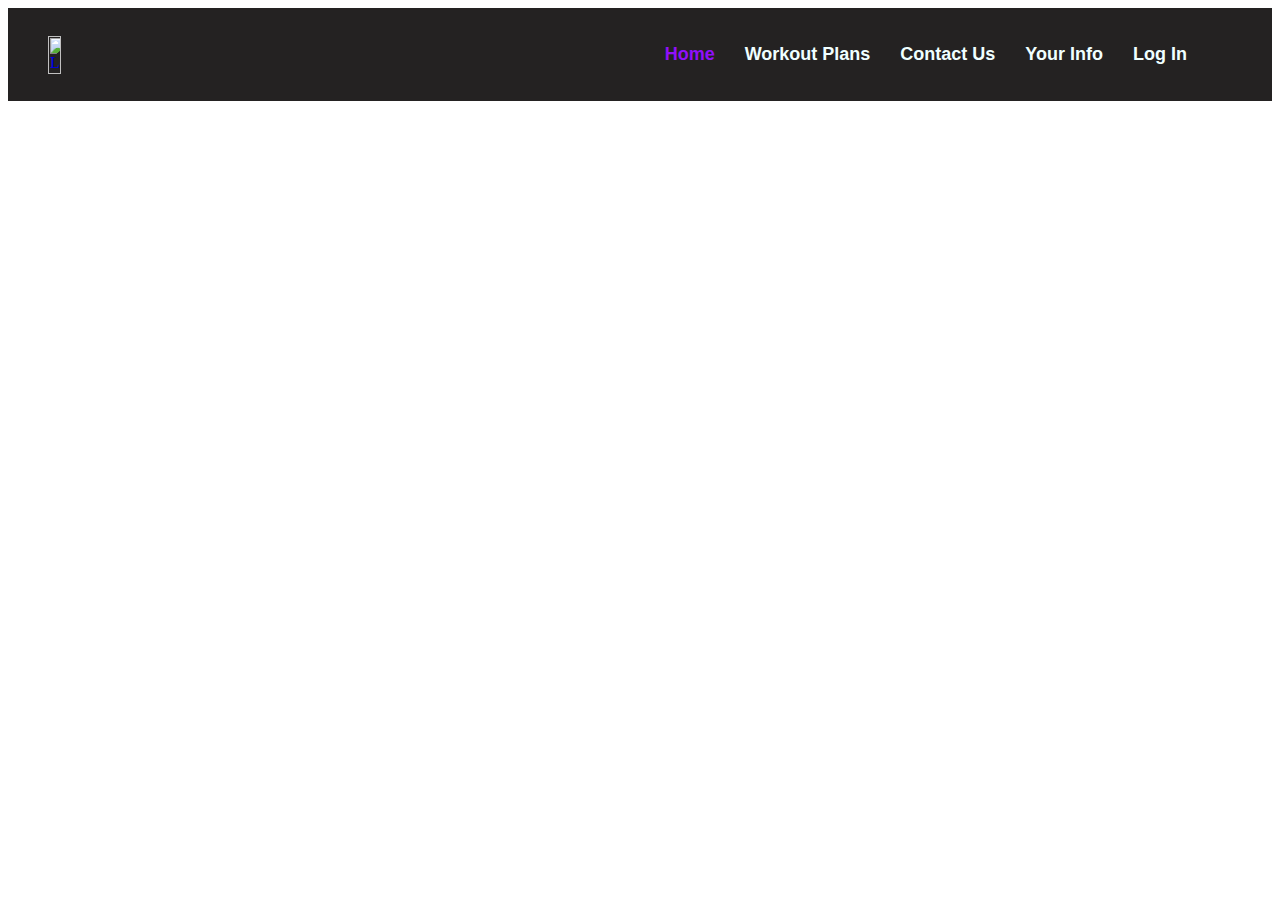
==== index.html @ 29c5f5fc "With index, no home now" ====
<html lang="en">
<head>
    <meta charset="UTF-8">
    <meta name="viewport" content="width=device-width, initial-scale=1.0">
    <link rel="stylesheet" href="style.css">
    <link rel="stylesheet" href="https://fonts.googleapis.com/css2?family=Material+Symbols+Outlined:opsz,wght,FILL,GRAD@20..48,100..700,0..1,-50..200" />
    <link href="https://cdn.jsdelivr.net/npm/bootstrap@5.3.2/dist/css/bootstrap.min.css" rel="stylesheet" integrity="sha384-T3c6CoIi6uLrA9TneNEoa7RxnatzjcDSCmG1MXxSR1GAsXEV/Dwwykc2MPK8M2HN" crossorigin="anonymous">
    <title>Home</title>
</head>
<section id="header">
    <a href="#"><img src="images/tempLogo.png" class="logo" alt="Logo"></a>
    <div>
        <ul id="navbar">
            <li><a class='active' href="home.html">Home</a></li>
            <li><a href="plan.html">Workout Plans</a></li>
            <li><a href="">Contact Us</a></li>
            <li><a href="personal.html">Your Info</a></li>
            <li><a href="login.html">Log In</a></li>
            <li><a href=""><i class="bi-bag-fill" style="font-size: 26px;"></i></a></li>
        </ul>
    </div>
</section>
<body>
    <h2></h2>
    
</body>
</html>
---- style.css ----
/*Background*/

/*Header*/
#header{
    display: flex;
    align-items: center;
    justify-content: space-between;
    padding: 20px 40px;
    background-color: rgb(36, 34, 34);
    z-index: 999;
    position: sticky;
    top: 0;
    left: 0;
}

.logo{
    width: 50%;
}

/*Navbar*/
#navbar{
    display: flex;
    align-items: center;
    justify-content: center;
}

#navbar li{
    list-style: none;
    margin: 0 15px;
    position: relative;
    font-family: 'Poppins', sans-serif;
}

#navbar li a{
    text-decoration: none;
    font-size: 18px;
    font-weight: 550;
    color: azure;
    transition: 0.25s ease;
}

#navbar li a:hover{
    color: rgb(144, 16, 250);
}

#navbar li a.active{
    color: rgb(144, 16, 250);
}





/*Log In/Sign Up
#Mainform{
    text-align: center;
}
*/
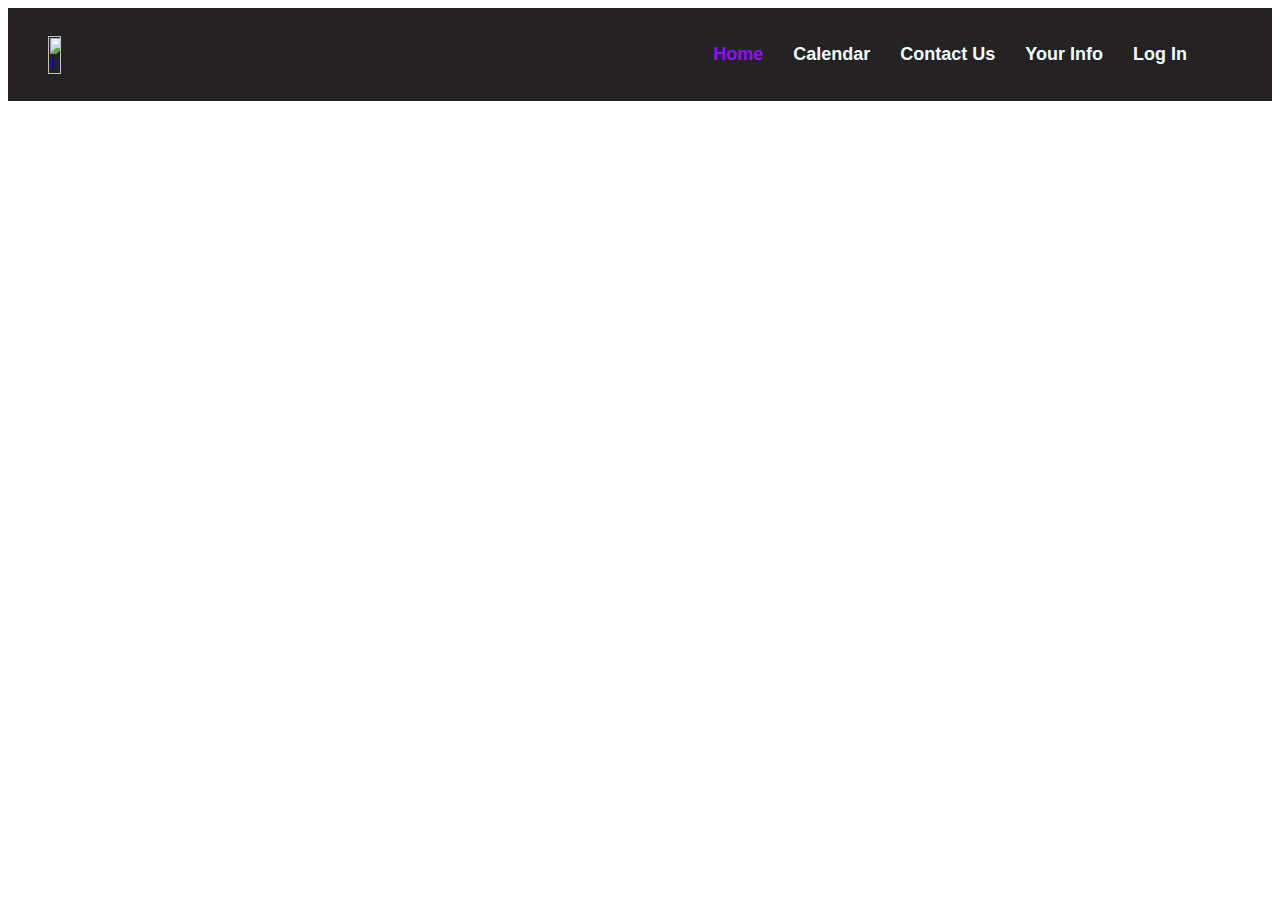
==== commit da999f0d: "Fixed some alignment and navbar names" ====
--- a/index.html
+++ b/index.html
@@ -11,12 +11,12 @@
     <a href="#"><img src="images/tempLogo.png" class="logo" alt="Logo"></a>
     <div>
         <ul id="navbar">
-            <li><a class='active' href="home.html">Home</a></li>
-            <li><a href="plan.html">Workout Plans</a></li>
-            <li><a href="">Contact Us</a></li>
+            <li><a  class='active' href="home.html">Home</a></li>
+            <li><a href="calendar.html">Calendar</a></li>
+            <li><a href="contact.html">Contact Us</a></li>
             <li><a href="personal.html">Your Info</a></li>
             <li><a href="login.html">Log In</a></li>
-            <li><a href=""><i class="bi-bag-fill" style="font-size: 26px;"></i></a></li>
+            <li><a href="myplans.html"><i class="bi-bag-fill" style="font-size: 26px;"></i></a></li>
         </ul>
     </div>
 </section>
--- a/style.css
+++ b/style.css
@@ -51,8 +51,9 @@
 
 
 
-/*Log In/Sign Up
+/*Login/Signup*/
 #Mainform{
     text-align: center;
+    position: relative;
+    left: 37%;
 }
-*/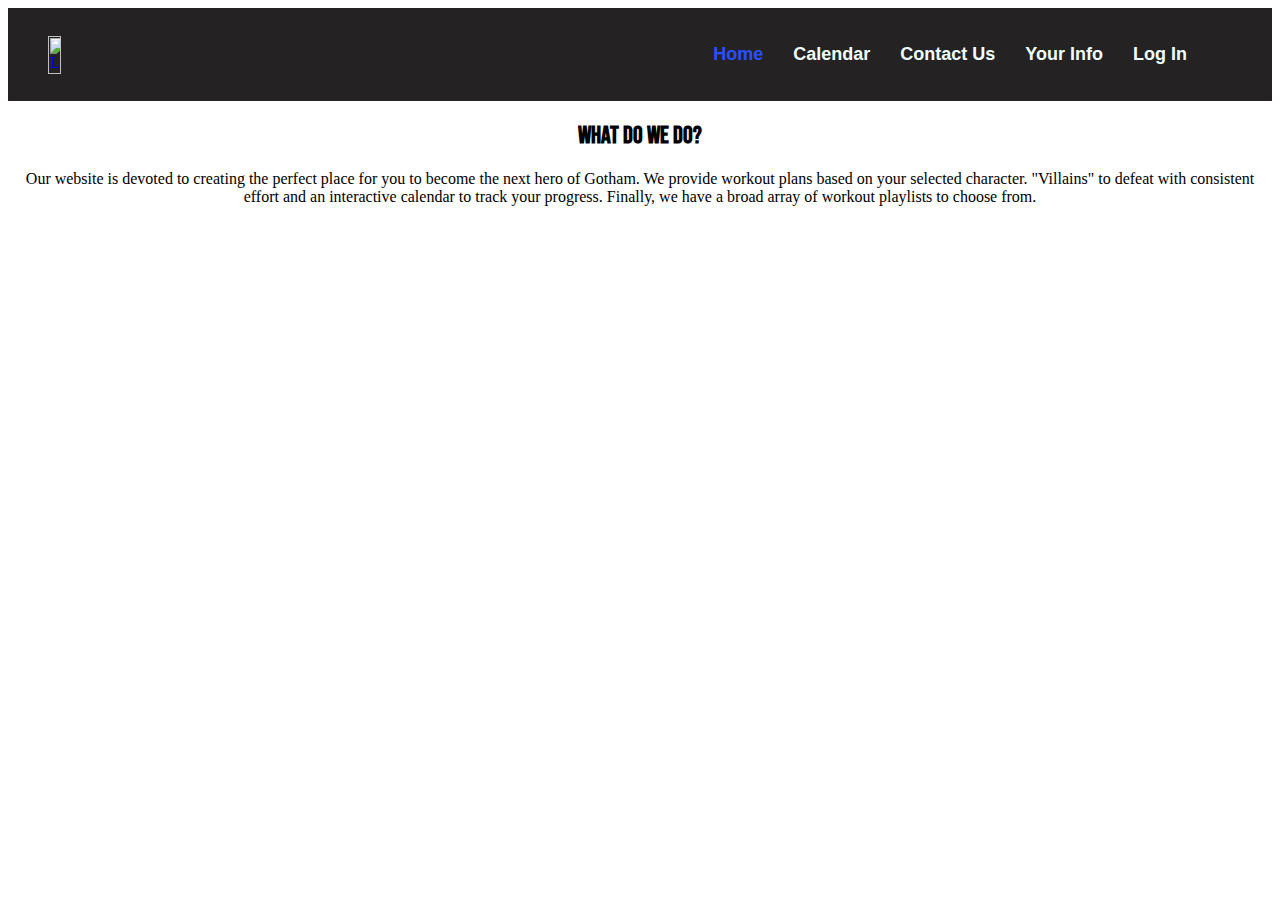
==== commit 596b9f1f: "ol;jf;lskjfl" ====
--- a/index.html
+++ b/index.html
@@ -6,12 +6,16 @@
     <link rel="stylesheet" href="https://fonts.googleapis.com/css2?family=Material+Symbols+Outlined:opsz,wght,FILL,GRAD@20..48,100..700,0..1,-50..200" />
     <link href="https://cdn.jsdelivr.net/npm/bootstrap@5.3.2/dist/css/bootstrap.min.css" rel="stylesheet" integrity="sha384-T3c6CoIi6uLrA9TneNEoa7RxnatzjcDSCmG1MXxSR1GAsXEV/Dwwykc2MPK8M2HN" crossorigin="anonymous">
     <title>Home</title>
+    <link rel="preconnect" href="https://fonts.googleapis.com">
+    <link rel="preconnect" href="https://fonts.gstatic.com" crossorigin>
+    <link href="https://fonts.googleapis.com/css2?family=Bebas+Neue&family=Noto+Sans+JP:wght@100..900&display=swap" rel="stylesheet">
+    <link href="https://fonts.googleapis.com/css2?family=Titan+One&display=swap" rel="stylesheet">
 </head>
 <section id="header">
-    <a href="#"><img src="images/tempLogo.png" class="logo" alt="Logo"></a>
+    <a href="#"><img src="images/" class="logo" alt="Logo"></a>
     <div>
         <ul id="navbar">
-            <li><a  class='active' href="home.html">Home</a></li>
+            <li><a  class='active' href="index.html">Home</a></li>
             <li><a href="calendar.html">Calendar</a></li>
             <li><a href="contact.html">Contact Us</a></li>
             <li><a href="personal.html">Your Info</a></li>
@@ -21,7 +25,11 @@
     </div>
 </section>
 <body>
-    <h2></h2>
+    <div id="info">
+        <h2>What do we do?</h2>
+        <p>Our website is devoted to creating the perfect place for you to become the next hero of Gotham. We provide workout plans based on your selected character. "Villains" to defeat with consistent effort and an interactive calendar to track your progress. Finally, we have a broad array of workout playlists to choose from.</p>
+    </div>
+    
     
 </body>
 </html>--- a/style.css
+++ b/style.css
@@ -1,4 +1,25 @@
+.bebas-neue-regular {
+    font-family: "Bebas Neue", sans-serif;
+    font-weight: 400;
+    font-style: normal;
+  }
+
+.titan-one-regular {
+    font-family: "Titan One", sans-serif;
+    font-weight: 400;
+    font-style: normal;
+}
+
+h2 {
+    font-family: "Bebas Neue", sans-serif;
+}
+
 /*Background*/
+:root{
+    background-image: url();
+    background-size: cover;
+    background-size: auto;
+}
 
 /*Header*/
 #header{
@@ -40,15 +61,18 @@
 }
 
 #navbar li a:hover{
-    color: rgb(144, 16, 250);
+    color: rgb(41, 80, 255);
 }
 
 #navbar li a.active{
-    color: rgb(144, 16, 250);
+    color: rgb(41, 80, 255);
 }
 
 
-
+/*Home*/
+#info{
+    text-align: center;
+}
 
 
 /*Login/Signup*/
@@ -57,3 +81,5 @@
     position: relative;
     left: 37%;
 }
+
+
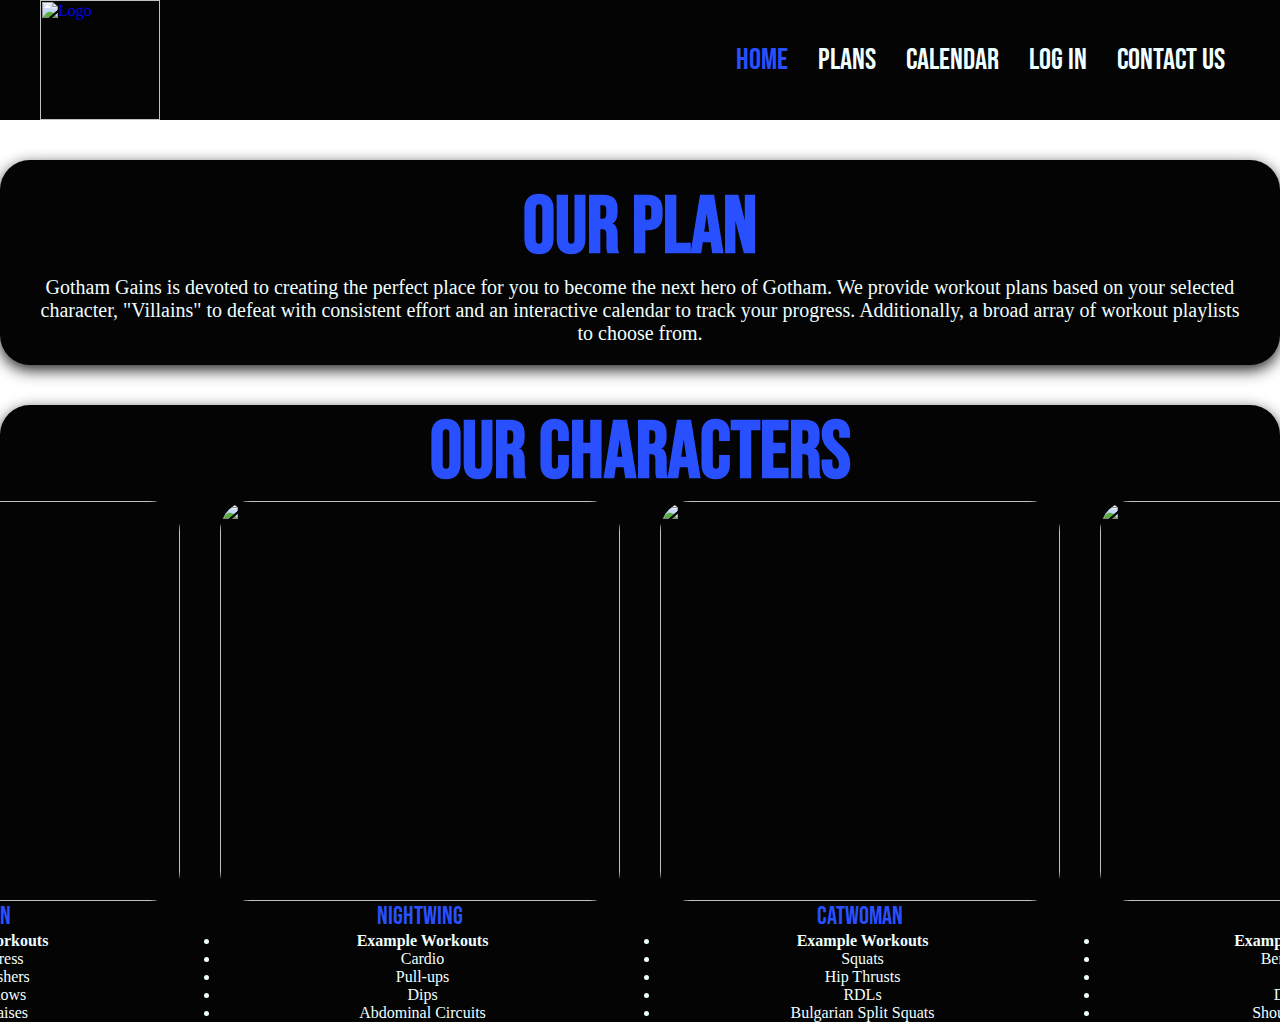
==== commit e477e20a: "kjskjsahglkjag" ====
--- a/index.html
+++ b/index.html
@@ -12,22 +12,74 @@
     <link href="https://fonts.googleapis.com/css2?family=Titan+One&display=swap" rel="stylesheet">
 </head>
 <section id="header">
-    <a href="#"><img src="images/" class="logo" alt="Logo"></a>
+    <a href="#"><img src="images/logo.png" class="logo" alt="Logo"></a>
     <div>
         <ul id="navbar">
-            <li><a  class='active' href="index.html">Home</a></li>
+            <li><a class='active' href="index.html">Home</a></li>
+            <li><a href="plans.html">Plans</a></li>
             <li><a href="calendar.html">Calendar</a></li>
+            <li><a href="login.html">Log In</a></li>
             <li><a href="contact.html">Contact Us</a></li>
-            <li><a href="personal.html">Your Info</a></li>
-            <li><a href="login.html">Log In</a></li>
-            <li><a href="myplans.html"><i class="bi-bag-fill" style="font-size: 26px;"></i></a></li>
         </ul>
     </div>
 </section>
 <body>
     <div id="info">
-        <h2>What do we do?</h2>
-        <p>Our website is devoted to creating the perfect place for you to become the next hero of Gotham. We provide workout plans based on your selected character. "Villains" to defeat with consistent effort and an interactive calendar to track your progress. Finally, we have a broad array of workout playlists to choose from.</p>
+        <h2>OUR PLAN</h2>
+        <p>Gotham Gains is devoted to creating the perfect place for you to become the next hero of Gotham. We provide workout plans based on your selected character, "Villains" to defeat with consistent effort and an interactive calendar to track your progress. Additionally, a broad array of workout playlists to choose from.</p>
+    </div>
+
+    <div id="info-cont">
+        <h2>OUR CHARACTERS</h2>
+        <div id="char">
+            <div id="batstuff">
+                <img id="batImg" src="Images/batman.webp">
+                <p id="bat">BATMAN</p>
+                <ul class="list" id="bat-list">
+                    <li> <strong>Example Workouts</strong></li>
+                    <li>Incline Press</li>
+                    <li>Skull Crushers</li>
+                    <li>Barbell Rows</li>
+                    <li>Lateral Raises</li>
+                </ul>
+            </div>
+    
+            <div id="nightstuff">
+                <img id="nightImg" src="Images/nightwing.webp">
+                <p id="night">NIGHTWING</p>
+                <ul class="list" id="night-list">
+                    <li> <strong>Example Workouts</strong></li>
+                    <li>Cardio</li>
+                    <li>Pull-ups</li>
+                    <li>Dips</li>
+                    <li>Abdominal Circuits</li>
+                </ul>
+            </div>
+            
+            <div id="catstuff">
+                <img id="catImg" src="Images/catwoman.jpeg">
+                <p id="cat">CATWOMAN</p>
+                <ul class="list" id="cat-list">
+                    <li> <strong>Example Workouts</strong></li>
+                    <li>Squats</li>
+                    <li>Hip Thrusts</li>
+                    <li>RDLs</li>
+                    <li>Bulgarian Split Squats</li>
+                </ul>
+            </div>
+    
+            <div id="banestuff">
+                <img id="baneImg" src="Images/bane.webp">
+                <p id="bane">BANE</p>
+                <ul class="list" id="bane-list">
+                    <li> <strong>Example Workouts</strong></li>
+                    <li>Bench Press</li>
+                    <li>Squat</li>
+                    <li>Deadlift</li>
+                    <li>Shoulder Press</li>
+                </ul>
+            </div>
+        </div>
     </div>
     
     
--- a/style.css
+++ b/style.css
@@ -14,72 +14,544 @@
     font-family: "Bebas Neue", sans-serif;
 }
 
-/*Background*/
-:root{
-    background-image: url();
-    background-size: cover;
-    background-size: auto;
-}
-
-/*Header*/
-#header{
+p {
+    color: azure;
+}
+
+.logo {
+    height: auto;
+    width: 120px;
+}
+
+/*****************Background**************************/
+body {
+    background-image: url(https://wallpapers.com/images/hd/chicago-city-skyline-night-5oxkbyiw76co3wx9.jpg);
+}
+
+/********************Header***************************/
+#header {
     display: flex;
     align-items: center;
     justify-content: space-between;
-    padding: 20px 40px;
-    background-color: rgb(36, 34, 34);
+    padding: 0px 40px;
+    background-color: rgb(4, 4, 4);
     z-index: 999;
     position: sticky;
     top: 0;
     left: 0;
 }
 
-.logo{
-    width: 50%;
-}
-
-/*Navbar*/
-#navbar{
+/***************************Navbar*****************************/
+#navbar {
     display: flex;
     align-items: center;
     justify-content: center;
 }
 
-#navbar li{
+#navbar li {
     list-style: none;
     margin: 0 15px;
     position: relative;
-    font-family: 'Poppins', sans-serif;
-}
-
-#navbar li a{
+}
+
+#navbar li a {
     text-decoration: none;
-    font-size: 18px;
+    font-size: 30px;
     font-weight: 550;
     color: azure;
     transition: 0.25s ease;
-}
-
-#navbar li a:hover{
+    font-family: "Bebas Neue", sans-serif;
+}
+
+#navbar li a:hover {
     color: rgb(41, 80, 255);
 }
 
-#navbar li a.active{
+#navbar li a.active {
     color: rgb(41, 80, 255);
 }
 
 
-/*Home*/
-#info{
-    text-align: center;
-}
-
-
-/*Login/Signup*/
-#Mainform{
+/***************************Home***************************/
+#info {
+    margin: 40px 0;
+    
+    text-align: center;
+    align-items: center;
+    color: azure;
+    justify-content: space-between;
+    padding: 20px 40px;
+    background: rgb(4, 4, 4);;
+    box-shadow: 0 5px 15px rgb(36, 34, 34);
+    border-radius: 30px;
+}
+
+#info h2 {
+    position: relative;
+    text-align: center;
+    color: rgb(41, 80, 255);
+    font-size: 80px;
+}
+
+#info p {
+    font-size: 20px;
+}
+
+#info-cont {
+    background: rgb(4, 4, 4);
+    border-radius: 30px;
+    box-shadow: 0 5px 15px rgb(36, 34, 34);
+}
+
+#info-cont h2{
+    text-align: center;
+    font-size: 80px;
+    color: rgb(41, 80, 255);
+}
+
+#char {
+    display: flex;
+    justify-content: center;
+
+}
+
+.list{
+    color: azure;
+    text-align: center;
+}
+
+#bat-list{
+    background: rgb(4, 4, 4);
+    border-radius: 5%;
+    margin-right: 35px;
+}
+
+#night-list{
+    background: rgb(4, 4, 4);
+    border-radius: 5%;
+    margin-right: 35px;
+}
+
+#cat-list{
+    background: rgb(4, 4, 4);
+    border-radius: 5%;
+    margin-right: 35px;
+}
+
+#bane-list{
+    background: rgb(4, 4, 4);
+    border-radius: 5%;
+}
+
+
+#info-cont p{
+    text-align: center;
+    display: block;
+    font-family: "Bebas Neue", sans-serif;
+    font-size: 25px;
+    color: rgb(41, 80, 255);
+}
+
+
+#info-cont #bat{
+    margin-right: 40px;
+}
+
+#info-cont #night{
+    margin-right: 40px;
+}
+
+#info-cont #cat{
+    margin-right: 40px;
+}
+
+#batImg {
+    max-width: 100%;
+    height: 400px;
+    border-radius: 30px;
+    margin-right: 40px;
+}
+
+#batImg:hover {
+    box-shadow: 0 0 30px rgba(41, 80, 255, 0.65);
+}
+
+#nightImg {
+    max-width: 100%;
+    height: 400px;
+    border-radius: 30px;
+    margin-right: 40px;
+}
+
+#nightImg:hover {
+    box-shadow: 0 0 30px rgba(41, 80, 255, 0.65);
+}
+
+#catImg {
+    max-width: 100%;
+    height: 400px;
+    border-radius: 30px;
+    margin-right: 40px;
+}
+
+#catImg:hover {
+    box-shadow: 0 0 30px rgba(41, 80, 255, 0.65);
+}
+
+#baneImg {
+    max-width: 100%;
+    height: 400px;
+    border-radius: 30px;
+}
+
+#baneImg:hover {
+    box-shadow: 0 0 30px rgba(41, 80, 255, 0.65);
+}
+
+#hero-txt {
+    display: flex;
+    justify-content: center;
+}
+
+/**************Plans***************/
+
+
+/***************Calendar***************/
+#Mainform {
+  color: azure;
+  
+  border-radius: 30px;
+}
+
+#Mainform h2{
+  font-family: "Bebas Neue", sans-serif;
+}
+
+* {
+    padding: 0;
+    margin: 0;
+    font-family: consolas;
+    box-sizing: border-box;
+  }
+  
+  .calendar {
+    height: 30rem;
+    background-color: white;
+    border-radius: 20px;
+    overflow: hidden;
+    padding: 35px 50px 0px 50px;
+    margin-bottom: 30px;
+  }
+  
+  .calendar {
+    box-shadow: rgba(100, 100, 111, 0.2) 0px 7px 29px 0px;
+  }
+  
+  .calendar-header {
+    background: rgb(4, 4, 4);
+    display: flex;
+    justify-content: space-between;
+    border-radius: 7px;
+    align-items: center;
+    font-weight: 700;
+    color: #ffffff;
+    padding: 10px;
+  }
+  
+  .calendar-body {
+    padding: 10px;
+  }
+  
+  .calendar-week-days {
+    display: grid;
+    grid-template-columns: repeat(7, 1fr);
+    font-weight: 600;
+    cursor: pointer;
+    color: rgb(104, 104, 104);
+  }
+  
+  .calendar-week-days div:hover {
+    color: black;
+    transform: scale(1.2);
+    transition: all .2s ease-in-out;
+  }
+  
+  .calendar-week-days div {
+    display: grid;
+    place-items: center;
+    color: rgb(41, 80, 255);
+    height: 50px;
+  }
+  
+  .calendar-days {
+    display: grid;
+    grid-template-columns: repeat(7, 1fr);
+    gap: 2px;
+    color: #0A0921;
+  }
+  
+  .calendar-days div {
+    width: 37px;
+    height: 33px;
+    display: flex;
+    align-items: center;
+    justify-content: center;
+    padding: 5px;
+    position: relative;
+    cursor: pointer;
+    animation: to-top 1s forwards;
+  }
+  
+  .month-picker {
+    padding: 5px 10px;
+    border-radius: 10px;
+    cursor: pointer;
+  }
+  
+  .year-picker {
+    display: flex;
+    align-items: center;
+  }
+  
+  .year-change {
+    height: 30px;
+    width: 30px;
+    border-radius: 50%;
+    display: grid;
+    place-items: center;
+    margin: 0px 10px;
+    cursor: pointer;
+  }
+  
+  .year-change:hover {
+    background-color: rgb(41, 80, 255);
+    transition: all .2s ease-in-out;
+    transform: scale(1.12);
+  }
+  
+  .calendar-footer {
+    padding: 10px;
+    display: flex;
+    justify-content: flex-end;
+    align-items: center;
+  }
+  
+  #year:hover {
+    cursor: pointer;
+    transform: scale(1.2);
+    transition: all 0.2 ease-in-out;
+  }
+  
+  .calendar-days div span {
+    position: absolute;
+  }
+  
+  .calendar-days div:hover {
+    transition: width 0.2s ease-in-out, height 0.2s ease-in-out;
+    background-color: #fbc7d4;
+    border-radius: 20%;
+    color: #f8fbff;
+  }
+  
+  .calendar-days div.current-date {
+    color: #f8fbff;
+    background-color: rgb(41, 80, 255);
+    border-radius: 20%;
+  }
+  
+  .month-list {
+    position: relative;
+    left: 0;
+    top: -130px;
+    background-color: #ebebeb;
+    color: #151426;
+    display: grid;
+    grid-template-columns: repeat(3, auto);
+    gap: 5px;
+    border-radius: 20px;
+  }
+  
+  .month-list>div {
+    display: grid;
+    place-content: center;
+    margin: 5px 10px;
+    transition: all 0.2s ease-in-out;
+  }
+  
+  .month-list>div>div {
+    border-radius: 15px;
+    padding: 10px;
+    cursor: pointer;
+  }
+  
+  .month-list>div>div:hover {
+    background-color: rgb(4, 4, 4);
+    color: #f8fbff;
+    transform: scale(0.9);
+    transition: all 0.2s ease-in-out;
+  }
+  
+  .month-list.show {
+    visibility: visible;
+    pointer-events: visible;
+    transition: 0.6s ease-in-out;
+    animation: to-left .71s forwards;
+  }
+  
+  .month-list.hideonce {
+    visibility: hidden;
+  }
+  
+  .month-list.hide {
+    animation: to-right 1s forwards;
+    visibility: none;
+    pointer-events: none;
+  }
+  
+  .date-time-formate {
+    height: 4rem;
+    width: 100%;
+    font-family: Dubai Light, Century Gothic;
+    position: relative;
+    display: flex;
+    top: 50px;
+    justify-content: center;
+    align-items: center;
+  }
+  
+  .day-text-formate {
+    font-family: Microsoft JhengHei UI;
+    font-size: 1.4rem;
+    padding-right: 5%;
+    border-right: 3px solid rgb(41, 80, 255);
+  }
+  
+  .date-time-value {
+    display: block;
+    position: relative;
+    text-align: center;
+    padding-left: 5%;
+  }
+  
+  .time-formate {
+    font-size: 1.5rem;
+  }
+  
+  .time-formate.hideTime {
+    animation: hidetime 1.5s forwards;
+  }
+  
+  .day-text-formate.hidetime {
+    animation: hidetime 1.5s forwards;
+  }
+  
+  .date-formate.hideTime {
+    animation: hidetime 1.5s forwards;
+  }
+  
+  .day-text-formate.showtime {
+    animation: showtime 1s forwards;
+  }
+  
+  .time-formate.showtime {
+    animation: showtime 1s forwards;
+  }
+  
+  .date-formate.showtime {
+    animation: showtime 1s forwards;
+  }
+  
+  @keyframes to-top {
+    0% {
+      transform: translateY(0);
+      opacity: 0;
+    }
+  
+    100% {
+      transform: translateY(100%);
+      opacity: 1;
+    }
+  }
+  
+  @keyframes to-left {
+    0% {
+      transform: translatex(230%);
+      opacity: 1;
+    }
+  
+    100% {
+      transform: translatex(0);
+      opacity: 1;
+    }
+  }
+  
+  @keyframes to-right {
+    10% {
+      transform: translatex(0);
+      opacity: 1;
+    }
+  
+    100% {
+      transform: translatex(-150%);
+      opacity: 1;
+    }
+  }
+  
+  @keyframes showtime {
+    0% {
+      transform: translatex(250%);
+      opacity: 1;
+    }
+  
+    100% {
+      transform: translatex(0%);
+      opacity: 1;
+    }
+  }
+  
+  @keyframes hidetime {
+    0% {
+      transform: translatex(0%);
+      opacity: 1;
+    }
+  
+    100% {
+      transform: translatex(-370%);
+      opacity: 1;
+    }
+  }
+
+  #buttons {
+    display: flex;
+    align-items: center;
+    justify-content: center;
+    justify-content: space-around;
+    margin-top: 5%;
+  }
+
+
+
+/**************Login/Signup/Update***************/
+#Mainform {
     text-align: center;
     position: relative;
     left: 37%;
 }
 
-
+.form-floating {
+  color: rgb(41, 80, 255);
+  font-family: "Bebas Neue", sans-serif;
+}
+
+#hero-drop {
+  background: rgb(4, 4, 4);
+  height: 30px;
+  border-radius: 30px
+}
+
+
+
+/***************Contact*******************/
+
+
+
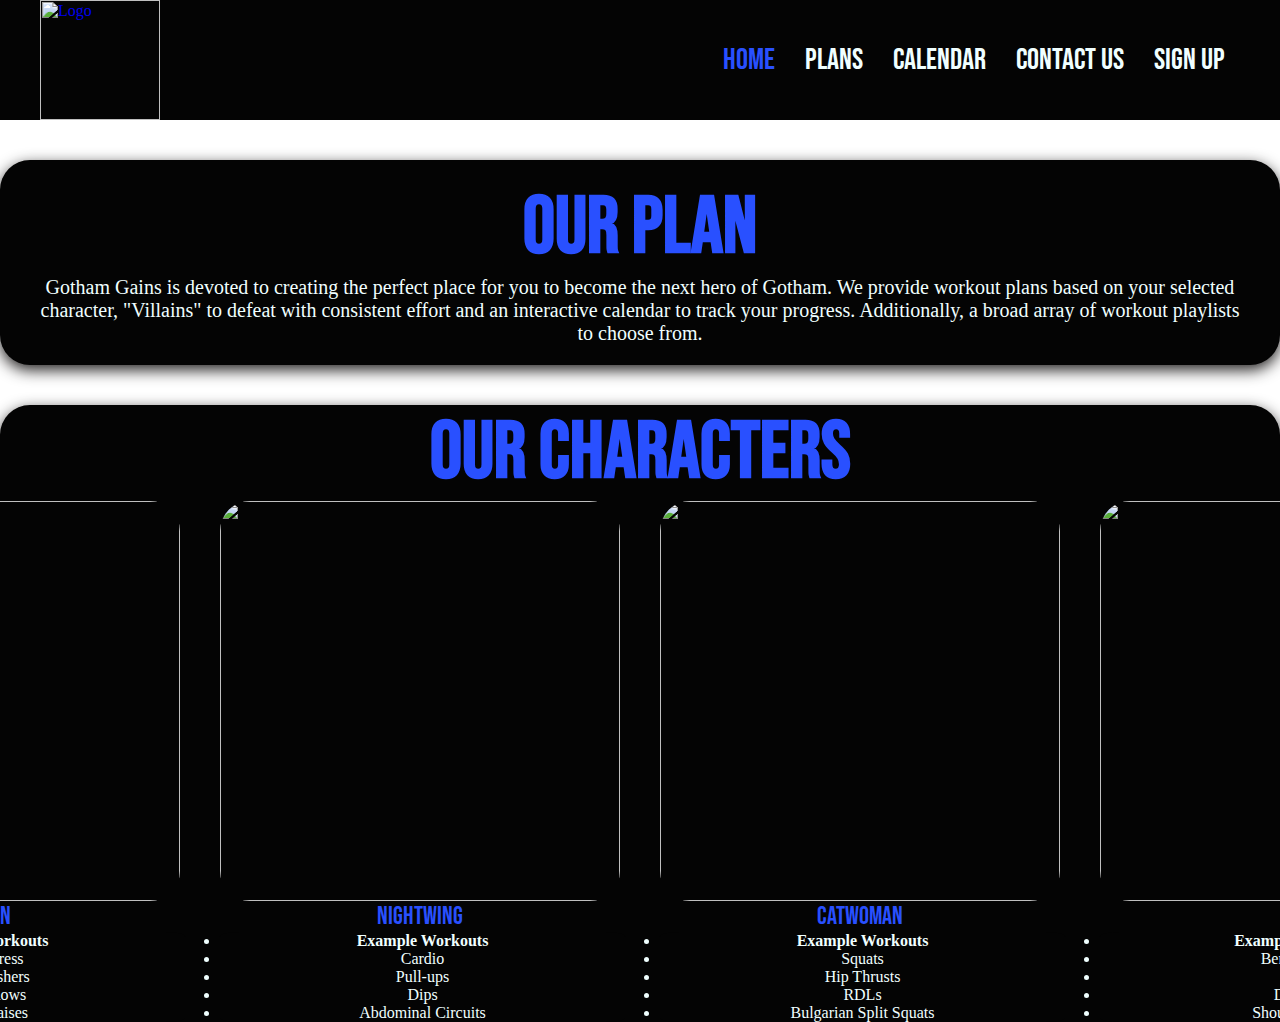
==== commit 79f54614: "ljahff" ====
--- a/index.html
+++ b/index.html
@@ -18,8 +18,8 @@
             <li><a class='active' href="index.html">Home</a></li>
             <li><a href="plans.html">Plans</a></li>
             <li><a href="calendar.html">Calendar</a></li>
-            <li><a href="login.html">Log In</a></li>
             <li><a href="contact.html">Contact Us</a></li>
+            <li><a href="signup.html">Sign Up</a></li>
         </ul>
     </div>
 </section>
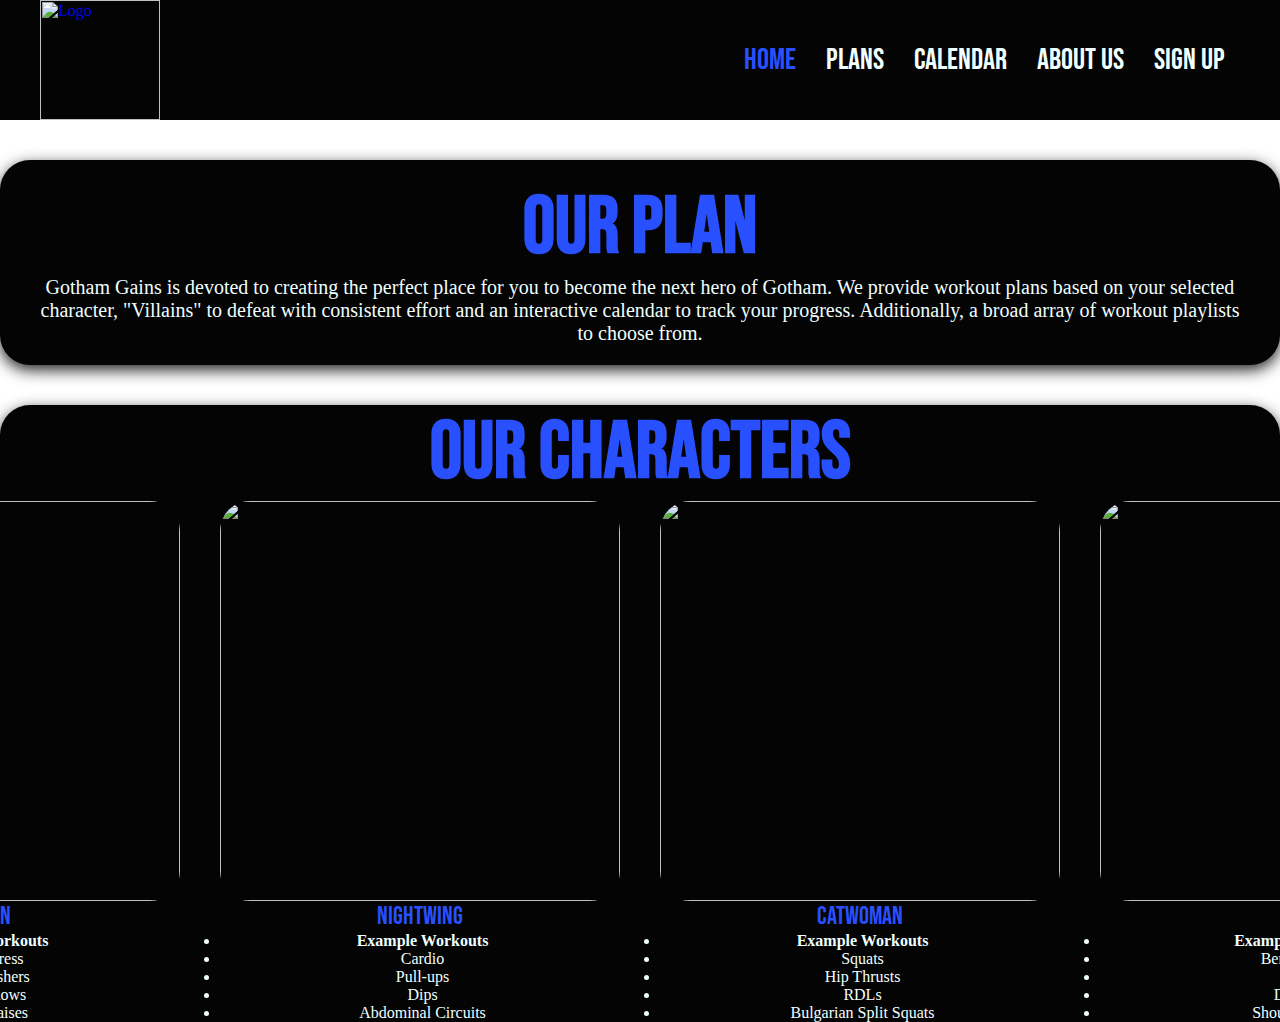
==== commit 6aa9ef3b: "stuff" ====
--- a/index.html
+++ b/index.html
@@ -18,7 +18,7 @@
             <li><a class='active' href="index.html">Home</a></li>
             <li><a href="plans.html">Plans</a></li>
             <li><a href="calendar.html">Calendar</a></li>
-            <li><a href="contact.html">Contact Us</a></li>
+            <li><a href="contact.html">About Us</a></li>
             <li><a href="signup.html">Sign Up</a></li>
         </ul>
     </div>
--- a/style.css
+++ b/style.css
@@ -12,6 +12,7 @@
 
 h2 {
     font-family: "Bebas Neue", sans-serif;
+    color: azure;
 }
 
 p {
@@ -214,13 +215,147 @@
 }
 
 /**************Plans***************/
+.planimg{
+  display: flex;
+  justify-content: center;
+}
+
+#plan-bat {
+  margin-right: 60%;
+  margin-bottom: 5px;
+  width: 30%;
+}
+
+#img-bat {
+  width: 30%;
+}
+
+#bat-plan {
+  text-align: center;
+  color: azure;
+  margin-top: 5%;
+  background: rgb(4, 4, 4);
+  padding: 1em 0 1em 0;
+}
+
+#bat-plan h2 {
+  color: rgb(41, 80, 255);
+  text-decoration: underline;
+  font-size: 40px;
+}
+
+#bat-plan-list {
+  list-style-position: inside;
+  text-align: center;
+}
+
+#plan-night {
+  margin-right: 30%;
+  margin-bottom: 5px;
+  width: 30%;
+}
+
+#img-night {
+width: 30%;
+}
+
+#night-plan{
+  text-align: center;
+  color: azure;
+  background: rgb(4, 4, 4);
+  margin-top: 10px;
+}
+
+#night-plan h2 {
+  color: rgb(41, 80, 255);
+  text-decoration: underline;
+  font-size: 40px;
+}
+
+#night-plan-list {
+  list-style-position: inside;
+  text-align: center;
+}
+
+#plan-cat {
+  margin-right: 30%;
+  margin-bottom: 5px;
+  width: 30%;
+}
+
+#img-cat {
+  width: 30%;
+}
+
+#cat-plan{
+  text-align: center;
+  color: azure;
+  background: rgb(4, 4, 4);
+  margin-top: 10px;
+}
+
+#cat-plan h2 {
+  color: rgb(41, 80, 255);
+  text-decoration: underline;
+  font-size: 40px;
+}
+
+#cat-plan-list {
+  list-style-position: inside;
+  text-align: center;
+}
+
+#plan-bane {
+  margin-right: 30%;
+  margin-bottom: 5px;
+  width: 30%;
+}
+
+#img-bane {
+  width: 30%;
+}
+
+#bane-plan{
+  text-align: center;
+  color: azure;
+  background: rgb(4, 4, 4);
+  margin-top: 10px;
+}
+
+#bane-plan h2 {
+  color: rgb(41, 80, 255);
+  text-decoration: underline;
+  font-size: 40px;
+}
+
+#bane-plan-list {
+  list-style-position: inside;
+  text-align: center;
+}
+
+#plan-signup {
+  text-align: center;
+  color: azure;
+  background: rgb(4, 4, 4);
+  margin-top: 10px;
+}
+
+#plan-signup h2 {
+  color: rgb(41, 80, 255);
+  text-decoration: underline;
+  font-size: 40px;
+}
+
+#plan-signup button {
+  width: 350px;
+  height: 50px;
+}
+
 
 
 /***************Calendar***************/
 #Mainform {
   color: azure;
-  
-  border-radius: 30px;
 }
 
 #Mainform h2{
@@ -552,6 +687,80 @@
 
 
 /***************Contact*******************/
-
-
-
+#jai-list{
+  background: rgb(4, 4, 4);
+  border-radius: 5%;
+  margin-right: 35px;
+}
+
+#ak-list{
+  background: rgb(4, 4, 4);
+  border-radius: 5%;
+  margin-right: 35px;
+}
+
+#sean-list{
+  background: rgb(4, 4, 4);
+  border-radius: 5%;
+  margin-right: 35px;
+}
+
+#info-cont p{
+  text-align: center;
+  display: block;
+  font-family: "Bebas Neue", sans-serif;
+  font-size: 25px;
+  color: rgb(41, 80, 255);
+}
+
+
+#info-cont #jai{
+  margin-right: 40px;
+}
+
+#info-cont #akshat{
+  margin-right: 40px;
+}
+
+#info-cont #sean{
+  margin-right: 40px;
+}
+
+#jaiImg {
+  max-width: 100%;
+  height: 400px;
+  border-radius: 30px;
+  margin-right: 40px;
+}
+
+#jaiImg:hover {
+  box-shadow: 0 0 30px rgba(41, 80, 255, 0.65);
+}
+
+#akImg {
+  max-width: 100%;
+  height: 400px;
+  border-radius: 30px;
+  margin-right: 40px;
+}
+
+#akImg:hover {
+  box-shadow: 0 0 30px rgba(41, 80, 255, 0.65);
+}
+
+#seanImg {
+  max-width: 100%;
+  height: 400px;
+  border-radius: 30%;
+  margin-right: 40px;
+}
+
+#seanImg:hover {
+  box-shadow: 0 0 30px rgba(41, 80, 255, 0.65);
+}
+
+#info-cont {
+  margin-top: 20px;
+}
+
+
